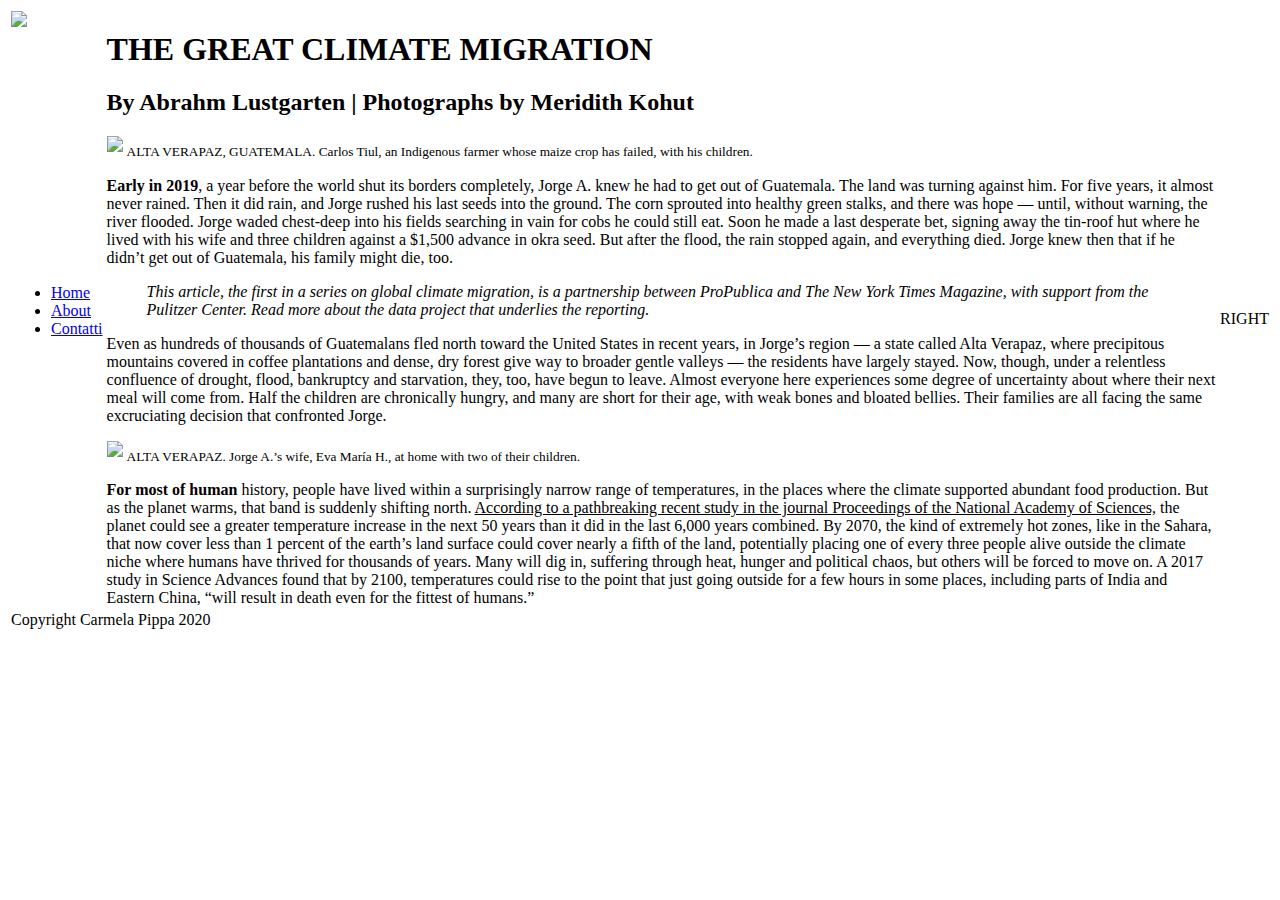
==== index.html @ 57956c19 "excercise" ====
<html>
    <head>
        <title>Lesson 2</title>
        <link rel="stylesheet" href="style.css">
    </head>
    <body>
      <table class="table" >
        <tr>
          <td class= "header" colspan="3">
            <img class="headerImage" src="./images/header.png">
          </td>
        </tr>
        <tr>
          <td class="sidebar"> 
            <ul>
              <li><a href="index.html"> Home</a></li>
              <li><a href="about.html"> About</a></li>
              <li><a href="contatti.html"> Contatti</a></li>
            </ul>
          </td>
          <td class="body">
            <h1>THE GREAT CLIMATE MIGRATION
            </h1>
            <h2>By Abrahm Lustgarten | Photographs by Meridith Kohut</h2>
            <img class="bodyImage" src="./images/img_migration.jpg">
            <sub>ALTA VERAPAZ, GUATEMALA. Carlos Tiul, an Indigenous farmer whose maize crop has failed, with his children.</sub>
            <p><b>Early in 2019</b>, a year before the world shut its borders completely, Jorge A. knew he had to get out of Guatemala. The land was turning against him. For five years, it almost never rained. Then it did rain, and Jorge rushed his last seeds into the ground. The corn sprouted into healthy green stalks, and there was hope — until, without warning, the river flooded. Jorge waded chest-deep into his fields searching in vain for cobs he could still eat. Soon he made a last desperate bet, signing away the tin-roof hut where he lived with his wife and three children against a $1,500 advance in okra seed. But after the flood, the rain stopped again, and everything died. Jorge knew then that if he didn’t get out of Guatemala, his family might die, too.</p>
            <blockquote cite="http://https://www.nytimes.com/interactive/2020/07/23/magazine/climate-migration.html"><i>This article, the first in a series on global climate migration, is a partnership between ProPublica and The New York Times Magazine, with support from the Pulitzer Center. Read more about the data project that underlies the reporting.</i></blockquote>
            <p>Even as hundreds of thousands of Guatemalans fled north toward the United States in recent years, in Jorge’s region — a state called Alta Verapaz, where precipitous mountains covered in coffee plantations and dense, dry forest give way to broader gentle valleys — the residents have largely stayed. Now, though, under a relentless confluence of drought, flood, bankruptcy and starvation, they, too, have begun to leave. Almost everyone here experiences some degree of uncertainty about where their next meal will come from. Half the children are chronically hungry, and many are short for their age, with weak bones and bloated bellies. Their families are all facing the same excruciating decision that confronted Jorge.</p>
            <img class="bodyImage" src="./images/family.jpg">
            <sub>ALTA VERAPAZ. Jorge A.’s wife, Eva María H., at home with two of their children.
            </sub>
            <p><b>For most of human</b> history, people have lived within a surprisingly narrow range of temperatures, in the places where the climate supported abundant food production. But as the planet warms, that band is suddenly shifting north. <u>According to a pathbreaking recent study in the journal Proceedings of the National Academy of Sciences,</u> the planet could see a greater temperature increase in the next 50 years than it did in the last 6,000 years combined. By 2070, the kind of extremely hot zones, like in the Sahara, that now cover less than 1 percent of the earth’s land surface could cover nearly a fifth of the land, potentially placing one of every three people alive outside the climate niche where humans have thrived for thousands of years. Many will dig in, suffering through heat, hunger and political chaos, but others will be forced to move on. A 2017 study in Science Advances found that by 2100, temperatures could rise to the point that just going outside for a few hours in some places, including parts of India and Eastern China, “will result in death even for the fittest of humans.”</p>
          </td>
          <td class="rightSidebar">RIGHT</td>
        </tr>
        <tr>
          <td class="footer" colspan="3" >Copyright Carmela Pippa 2020</td>
        </tr>
      </table>
    </body>
</html>
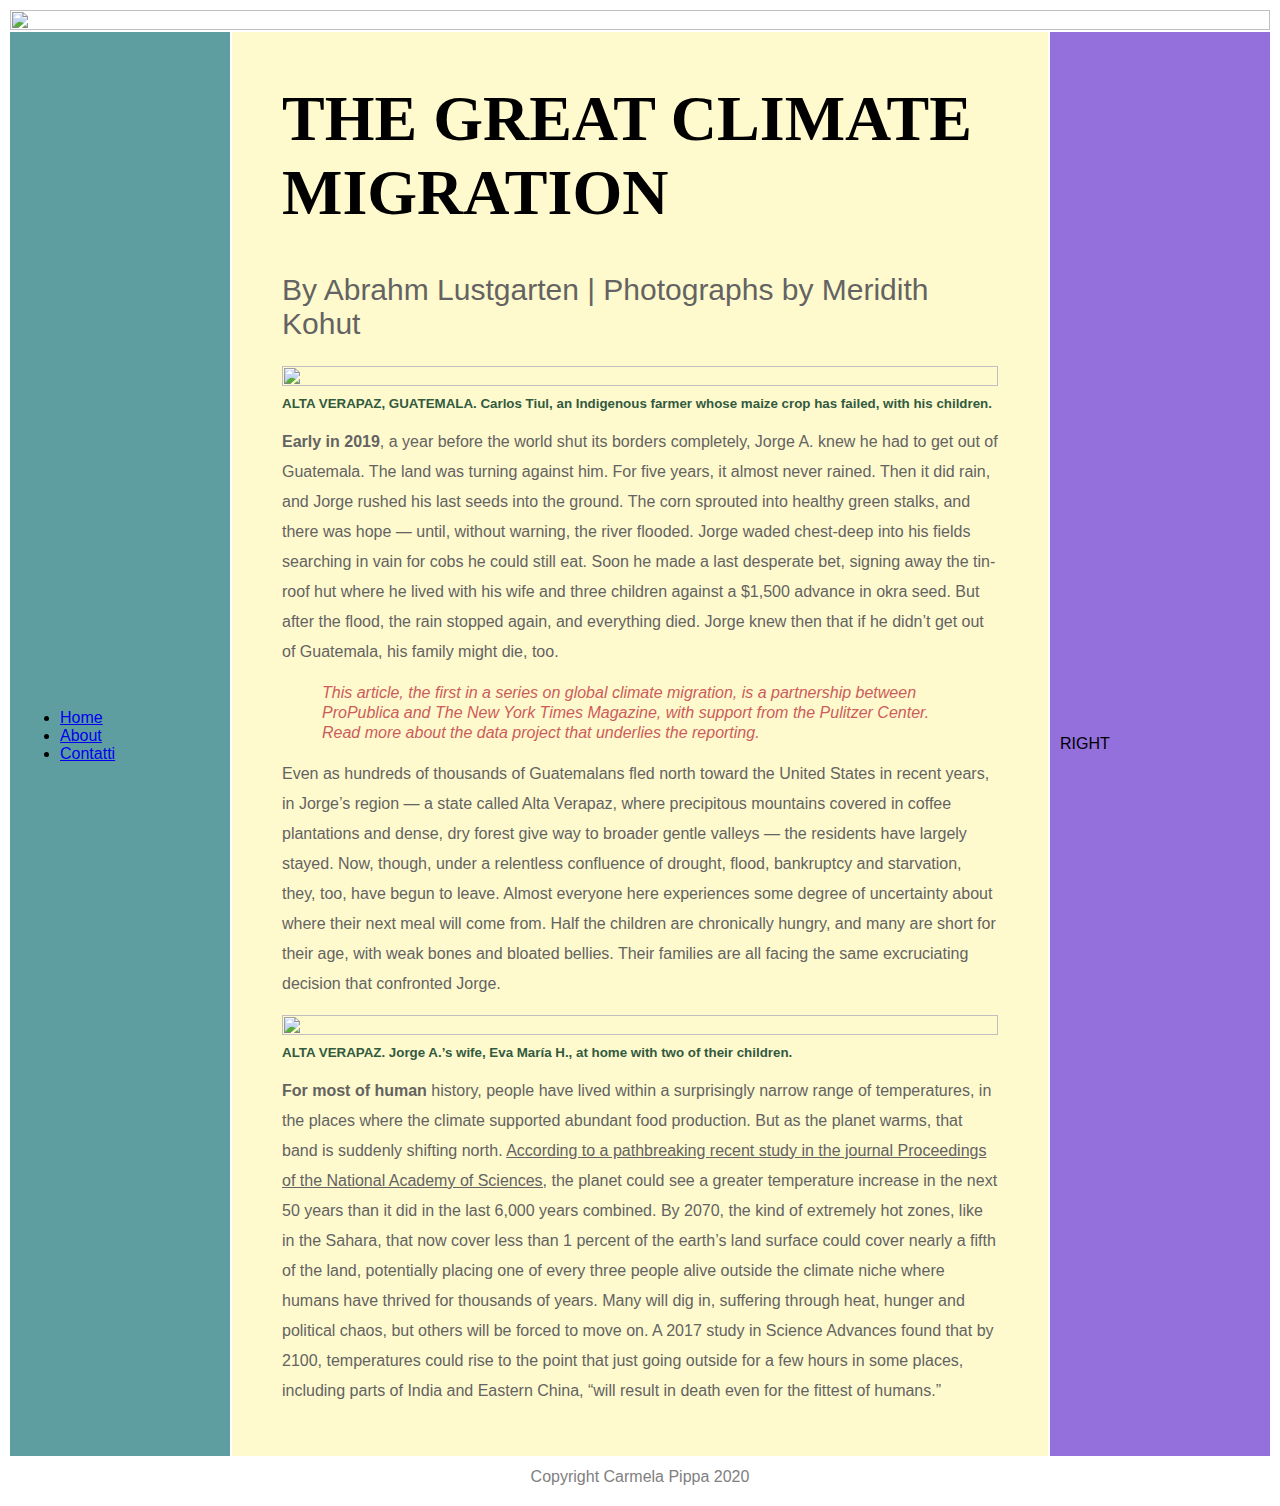
==== commit 19e684e8: "Fixing formatting" ====
--- a/index.html
+++ b/index.html
@@ -1,42 +1,101 @@
 <html>
-    <head>
-        <title>Lesson 2</title>
-        <link rel="stylesheet" href="style.css">
-    </head>
-    <body>
-      <table class="table" >
-        <tr>
-          <td class= "header" colspan="3">
-            <img class="headerImage" src="./images/header.png">
-          </td>
-        </tr>
-        <tr>
-          <td class="sidebar"> 
-            <ul>
-              <li><a href="index.html"> Home</a></li>
-              <li><a href="about.html"> About</a></li>
-              <li><a href="contatti.html"> Contatti</a></li>
-            </ul>
-          </td>
-          <td class="body">
-            <h1>THE GREAT CLIMATE MIGRATION
-            </h1>
-            <h2>By Abrahm Lustgarten | Photographs by Meridith Kohut</h2>
-            <img class="bodyImage" src="./images/img_migration.jpg">
-            <sub>ALTA VERAPAZ, GUATEMALA. Carlos Tiul, an Indigenous farmer whose maize crop has failed, with his children.</sub>
-            <p><b>Early in 2019</b>, a year before the world shut its borders completely, Jorge A. knew he had to get out of Guatemala. The land was turning against him. For five years, it almost never rained. Then it did rain, and Jorge rushed his last seeds into the ground. The corn sprouted into healthy green stalks, and there was hope — until, without warning, the river flooded. Jorge waded chest-deep into his fields searching in vain for cobs he could still eat. Soon he made a last desperate bet, signing away the tin-roof hut where he lived with his wife and three children against a $1,500 advance in okra seed. But after the flood, the rain stopped again, and everything died. Jorge knew then that if he didn’t get out of Guatemala, his family might die, too.</p>
-            <blockquote cite="http://https://www.nytimes.com/interactive/2020/07/23/magazine/climate-migration.html"><i>This article, the first in a series on global climate migration, is a partnership between ProPublica and The New York Times Magazine, with support from the Pulitzer Center. Read more about the data project that underlies the reporting.</i></blockquote>
-            <p>Even as hundreds of thousands of Guatemalans fled north toward the United States in recent years, in Jorge’s region — a state called Alta Verapaz, where precipitous mountains covered in coffee plantations and dense, dry forest give way to broader gentle valleys — the residents have largely stayed. Now, though, under a relentless confluence of drought, flood, bankruptcy and starvation, they, too, have begun to leave. Almost everyone here experiences some degree of uncertainty about where their next meal will come from. Half the children are chronically hungry, and many are short for their age, with weak bones and bloated bellies. Their families are all facing the same excruciating decision that confronted Jorge.</p>
-            <img class="bodyImage" src="./images/family.jpg">
-            <sub>ALTA VERAPAZ. Jorge A.’s wife, Eva María H., at home with two of their children.
-            </sub>
-            <p><b>For most of human</b> history, people have lived within a surprisingly narrow range of temperatures, in the places where the climate supported abundant food production. But as the planet warms, that band is suddenly shifting north. <u>According to a pathbreaking recent study in the journal Proceedings of the National Academy of Sciences,</u> the planet could see a greater temperature increase in the next 50 years than it did in the last 6,000 years combined. By 2070, the kind of extremely hot zones, like in the Sahara, that now cover less than 1 percent of the earth’s land surface could cover nearly a fifth of the land, potentially placing one of every three people alive outside the climate niche where humans have thrived for thousands of years. Many will dig in, suffering through heat, hunger and political chaos, but others will be forced to move on. A 2017 study in Science Advances found that by 2100, temperatures could rise to the point that just going outside for a few hours in some places, including parts of India and Eastern China, “will result in death even for the fittest of humans.”</p>
-          </td>
-          <td class="rightSidebar">RIGHT</td>
-        </tr>
-        <tr>
-          <td class="footer" colspan="3" >Copyright Carmela Pippa 2020</td>
-        </tr>
-      </table>
-    </body>
-</html>+  <head>
+    <title>Lesson 2</title>
+    <link rel="stylesheet" href="style.css" />
+  </head>
+  <body>
+    <table class="table">
+      <tr>
+        <td class="header" colspan="3">
+          <img class="headerImage" src="./images/header.png" />
+        </td>
+      </tr>
+      <tr>
+        <td class="sidebar">
+          <ul>
+            <li><a href="index.html"> Home</a></li>
+            <li><a href="about.html"> About</a></li>
+            <li><a href="contatti.html"> Contatti</a></li>
+          </ul>
+        </td>
+        <td class="body">
+          <h1>THE GREAT CLIMATE MIGRATION</h1>
+          <h2>By Abrahm Lustgarten | Photographs by Meridith Kohut</h2>
+          <img class="bodyImage" src="./images/img_migration.jpg" />
+          <sub
+            >ALTA VERAPAZ, GUATEMALA. Carlos Tiul, an Indigenous farmer whose
+            maize crop has failed, with his children.</sub
+          >
+          <p>
+            <b>Early in 2019</b>, a year before the world shut its borders
+            completely, Jorge A. knew he had to get out of Guatemala. The land
+            was turning against him. For five years, it almost never rained.
+            Then it did rain, and Jorge rushed his last seeds into the ground.
+            The corn sprouted into healthy green stalks, and there was hope —
+            until, without warning, the river flooded. Jorge waded chest-deep
+            into his fields searching in vain for cobs he could still eat. Soon
+            he made a last desperate bet, signing away the tin-roof hut where he
+            lived with his wife and three children against a $1,500 advance in
+            okra seed. But after the flood, the rain stopped again, and
+            everything died. Jorge knew then that if he didn’t get out of
+            Guatemala, his family might die, too.
+          </p>
+          <blockquote
+            cite="http://https://www.nytimes.com/interactive/2020/07/23/magazine/climate-migration.html"
+          >
+            <i
+              >This article, the first in a series on global climate migration,
+              is a partnership between ProPublica and The New York Times
+              Magazine, with support from the Pulitzer Center. Read more about
+              the data project that underlies the reporting.</i
+            >
+          </blockquote>
+          <p>
+            Even as hundreds of thousands of Guatemalans fled north toward the
+            United States in recent years, in Jorge’s region — a state called
+            Alta Verapaz, where precipitous mountains covered in coffee
+            plantations and dense, dry forest give way to broader gentle valleys
+            — the residents have largely stayed. Now, though, under a relentless
+            confluence of drought, flood, bankruptcy and starvation, they, too,
+            have begun to leave. Almost everyone here experiences some degree of
+            uncertainty about where their next meal will come from. Half the
+            children are chronically hungry, and many are short for their age,
+            with weak bones and bloated bellies. Their families are all facing
+            the same excruciating decision that confronted Jorge.
+          </p>
+          <img class="bodyImage" src="./images/family.jpg" />
+          <sub
+            >ALTA VERAPAZ. Jorge A.’s wife, Eva María H., at home with two of
+            their children.
+          </sub>
+          <p>
+            <b>For most of human</b> history, people have lived within a
+            surprisingly narrow range of temperatures, in the places where the
+            climate supported abundant food production. But as the planet warms,
+            that band is suddenly shifting north.
+            <u
+              >According to a pathbreaking recent study in the journal
+              Proceedings of the National Academy of Sciences,</u
+            >
+            the planet could see a greater temperature increase in the next 50
+            years than it did in the last 6,000 years combined. By 2070, the
+            kind of extremely hot zones, like in the Sahara, that now cover less
+            than 1 percent of the earth’s land surface could cover nearly a
+            fifth of the land, potentially placing one of every three people
+            alive outside the climate niche where humans have thrived for
+            thousands of years. Many will dig in, suffering through heat, hunger
+            and political chaos, but others will be forced to move on. A 2017
+            study in Science Advances found that by 2100, temperatures could
+            rise to the point that just going outside for a few hours in some
+            places, including parts of India and Eastern China, “will result in
+            death even for the fittest of humans.”
+          </p>
+        </td>
+        <td class="rightSidebar">RIGHT</td>
+      </tr>
+      <tr>
+        <td class="footer" colspan="3">Copyright Carmela Pippa 2020</td>
+      </tr>
+    </table>
+  </body>
+</html>
--- a/style.css
+++ b/style.css
@@ -0,0 +1,71 @@
+body {
+  font-family: Verdana, Geneva, Tahoma, sans-serif;
+  font-size: 12px;
+}
+.header {
+  padding: 0;
+}
+
+.headerImage {
+  width: 100%;
+}
+
+.table {
+  width: 100%;
+}
+
+.sidebar {
+  background-color: cadetblue;
+  width: 200px;
+}
+
+.body {
+  background-color: lemonchiffon;
+  padding: 50px;
+}
+
+.rightSidebar {
+  background-color: mediumpurple;
+  width: 200px;
+}
+
+.footer {
+  background-color: white;
+  text-align: center;
+  color: grey;
+}
+td {
+  padding: 10px;
+}
+
+.bodyImage {
+  width: 100%;
+  margin-bottom: 10px;
+}
+
+h1 {
+  font-size: 4em;
+  font-weight: bold;
+  font-family: serif;
+}
+
+h2 {
+  font-size: 30px;
+  font-weight: 500;
+  color: #636363;
+}
+
+sub {
+  color: #325a40;
+  font-weight: 600;
+}
+
+blockquote {
+  color: indianred;
+  line-height: 20px;
+}
+
+p {
+  color: #636363;
+  line-height: 30px;
+}
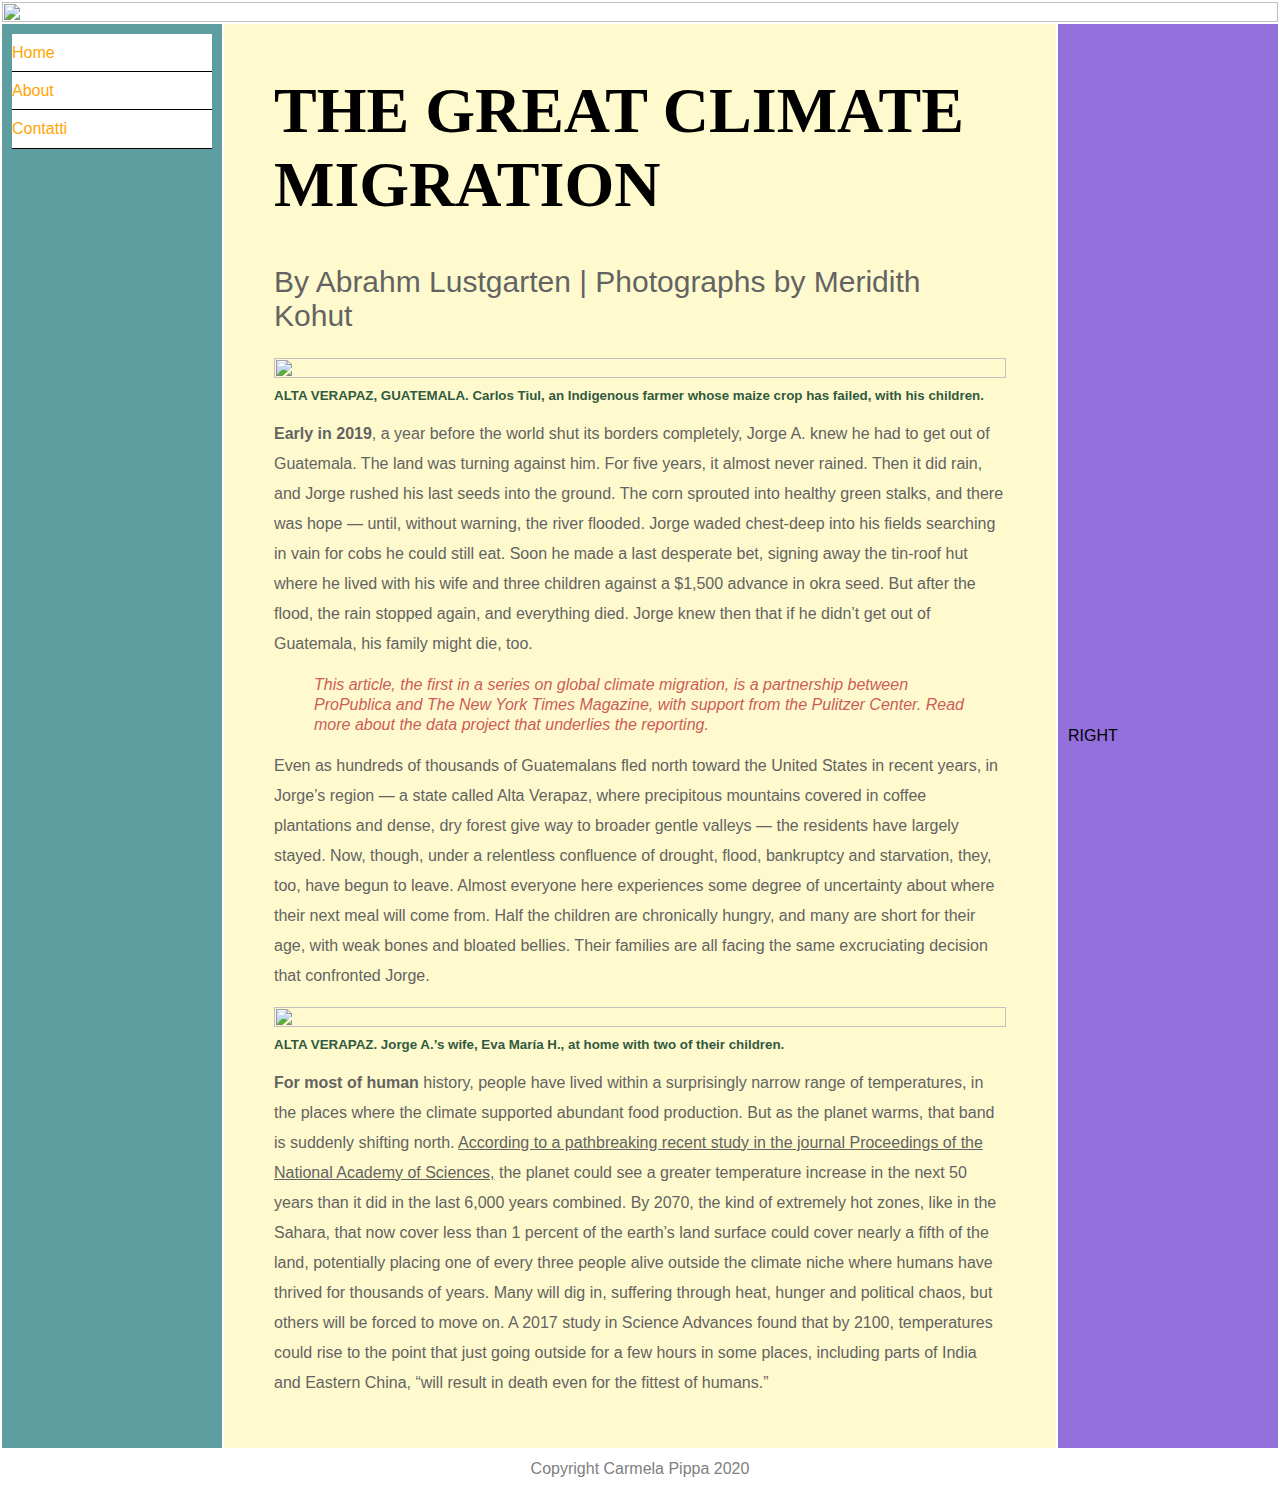
==== commit e1864d01: "Lesson 3" ====
--- a/index.html
+++ b/index.html
@@ -1,101 +1,42 @@
 <html>
-  <head>
-    <title>Lesson 2</title>
-    <link rel="stylesheet" href="style.css" />
-  </head>
-  <body>
-    <table class="table">
-      <tr>
-        <td class="header" colspan="3">
-          <img class="headerImage" src="./images/header.png" />
-        </td>
-      </tr>
-      <tr>
-        <td class="sidebar">
-          <ul>
-            <li><a href="index.html"> Home</a></li>
-            <li><a href="about.html"> About</a></li>
-            <li><a href="contatti.html"> Contatti</a></li>
-          </ul>
-        </td>
-        <td class="body">
-          <h1>THE GREAT CLIMATE MIGRATION</h1>
-          <h2>By Abrahm Lustgarten | Photographs by Meridith Kohut</h2>
-          <img class="bodyImage" src="./images/img_migration.jpg" />
-          <sub
-            >ALTA VERAPAZ, GUATEMALA. Carlos Tiul, an Indigenous farmer whose
-            maize crop has failed, with his children.</sub
-          >
-          <p>
-            <b>Early in 2019</b>, a year before the world shut its borders
-            completely, Jorge A. knew he had to get out of Guatemala. The land
-            was turning against him. For five years, it almost never rained.
-            Then it did rain, and Jorge rushed his last seeds into the ground.
-            The corn sprouted into healthy green stalks, and there was hope —
-            until, without warning, the river flooded. Jorge waded chest-deep
-            into his fields searching in vain for cobs he could still eat. Soon
-            he made a last desperate bet, signing away the tin-roof hut where he
-            lived with his wife and three children against a $1,500 advance in
-            okra seed. But after the flood, the rain stopped again, and
-            everything died. Jorge knew then that if he didn’t get out of
-            Guatemala, his family might die, too.
-          </p>
-          <blockquote
-            cite="http://https://www.nytimes.com/interactive/2020/07/23/magazine/climate-migration.html"
-          >
-            <i
-              >This article, the first in a series on global climate migration,
-              is a partnership between ProPublica and The New York Times
-              Magazine, with support from the Pulitzer Center. Read more about
-              the data project that underlies the reporting.</i
-            >
-          </blockquote>
-          <p>
-            Even as hundreds of thousands of Guatemalans fled north toward the
-            United States in recent years, in Jorge’s region — a state called
-            Alta Verapaz, where precipitous mountains covered in coffee
-            plantations and dense, dry forest give way to broader gentle valleys
-            — the residents have largely stayed. Now, though, under a relentless
-            confluence of drought, flood, bankruptcy and starvation, they, too,
-            have begun to leave. Almost everyone here experiences some degree of
-            uncertainty about where their next meal will come from. Half the
-            children are chronically hungry, and many are short for their age,
-            with weak bones and bloated bellies. Their families are all facing
-            the same excruciating decision that confronted Jorge.
-          </p>
-          <img class="bodyImage" src="./images/family.jpg" />
-          <sub
-            >ALTA VERAPAZ. Jorge A.’s wife, Eva María H., at home with two of
-            their children.
-          </sub>
-          <p>
-            <b>For most of human</b> history, people have lived within a
-            surprisingly narrow range of temperatures, in the places where the
-            climate supported abundant food production. But as the planet warms,
-            that band is suddenly shifting north.
-            <u
-              >According to a pathbreaking recent study in the journal
-              Proceedings of the National Academy of Sciences,</u
-            >
-            the planet could see a greater temperature increase in the next 50
-            years than it did in the last 6,000 years combined. By 2070, the
-            kind of extremely hot zones, like in the Sahara, that now cover less
-            than 1 percent of the earth’s land surface could cover nearly a
-            fifth of the land, potentially placing one of every three people
-            alive outside the climate niche where humans have thrived for
-            thousands of years. Many will dig in, suffering through heat, hunger
-            and political chaos, but others will be forced to move on. A 2017
-            study in Science Advances found that by 2100, temperatures could
-            rise to the point that just going outside for a few hours in some
-            places, including parts of India and Eastern China, “will result in
-            death even for the fittest of humans.”
-          </p>
-        </td>
-        <td class="rightSidebar">RIGHT</td>
-      </tr>
-      <tr>
-        <td class="footer" colspan="3">Copyright Carmela Pippa 2020</td>
-      </tr>
-    </table>
-  </body>
-</html>
+    <head>
+        <title>Lesson 2</title>
+        <link rel="stylesheet" href="style.css">
+    </head>
+    <body>
+      <table class="table" >
+        <tr>
+          <td class= "header" colspan="3">
+            <img class="headerImage" src="./images/header.png">
+          </td>
+        </tr>
+        <tr>
+          <td class="sidebar"> 
+            <ul id="primaryMenu">
+              <li><a href="index.html"> Home</a></li>
+              <li><a href="about.html"> About</a></li>
+              <li><a href="contatti.html"> Contatti</a></li>
+            </ul>
+          </td>
+          <td class="body">
+            <h1>THE GREAT CLIMATE MIGRATION
+            </h1>
+            <h2>By Abrahm Lustgarten | Photographs by Meridith Kohut</h2>
+            <img class="bodyImage" src="./images/img_migration.jpg">
+            <sub>ALTA VERAPAZ, GUATEMALA. Carlos Tiul, an Indigenous farmer whose maize crop has failed, with his children.</sub>
+            <p><b>Early in 2019</b>, a year before the world shut its borders completely, Jorge A. knew he had to get out of Guatemala. The land was turning against him. For five years, it almost never rained. Then it did rain, and Jorge rushed his last seeds into the ground. The corn sprouted into healthy green stalks, and there was hope — until, without warning, the river flooded. Jorge waded chest-deep into his fields searching in vain for cobs he could still eat. Soon he made a last desperate bet, signing away the tin-roof hut where he lived with his wife and three children against a $1,500 advance in okra seed. But after the flood, the rain stopped again, and everything died. Jorge knew then that if he didn’t get out of Guatemala, his family might die, too.</p>
+            <blockquote cite="http://https://www.nytimes.com/interactive/2020/07/23/magazine/climate-migration.html"><i>This article, the first in a series on global climate migration, is a partnership between ProPublica and The New York Times Magazine, with support from the Pulitzer Center. Read more about the data project that underlies the reporting.</i></blockquote>
+            <p>Even as hundreds of thousands of Guatemalans fled north toward the United States in recent years, in Jorge’s region — a state called Alta Verapaz, where precipitous mountains covered in coffee plantations and dense, dry forest give way to broader gentle valleys — the residents have largely stayed. Now, though, under a relentless confluence of drought, flood, bankruptcy and starvation, they, too, have begun to leave. Almost everyone here experiences some degree of uncertainty about where their next meal will come from. Half the children are chronically hungry, and many are short for their age, with weak bones and bloated bellies. Their families are all facing the same excruciating decision that confronted Jorge.</p>
+            <img class="bodyImage" src="./images/family.jpg">
+            <sub>ALTA VERAPAZ. Jorge A.’s wife, Eva María H., at home with two of their children.
+            </sub>
+            <p><b>For most of human</b> history, people have lived within a surprisingly narrow range of temperatures, in the places where the climate supported abundant food production. But as the planet warms, that band is suddenly shifting north. <u>According to a pathbreaking recent study in the journal Proceedings of the National Academy of Sciences,</u> the planet could see a greater temperature increase in the next 50 years than it did in the last 6,000 years combined. By 2070, the kind of extremely hot zones, like in the Sahara, that now cover less than 1 percent of the earth’s land surface could cover nearly a fifth of the land, potentially placing one of every three people alive outside the climate niche where humans have thrived for thousands of years. Many will dig in, suffering through heat, hunger and political chaos, but others will be forced to move on. A 2017 study in Science Advances found that by 2100, temperatures could rise to the point that just going outside for a few hours in some places, including parts of India and Eastern China, “will result in death even for the fittest of humans.”</p>
+          </td>
+          <td class="rightSidebar">RIGHT</td>
+        </tr>
+        <tr>
+          <td class="footer" colspan="3" >Copyright Carmela Pippa 2020</td>
+        </tr>
+      </table>
+    </body>
+</html>--- a/style.css
+++ b/style.css
@@ -1,71 +1,103 @@
 body {
-  font-family: Verdana, Geneva, Tahoma, sans-serif;
-  font-size: 12px;
+    font-family: Verdana, Geneva, Tahoma, sans-serif;
+    font-size: 12px;
+    margin: 0;
 }
 .header {
-  padding: 0;
+    padding: 0;
 }
 
 .headerImage {
-  width: 100%;
+    width: 100%;
 }
 
+#primaryMenu {
+    background-color: white;
+    padding: 0;
+    list-style: none;
+}
+
+#primaryMenu > li {
+    border-bottom: 1px solid black;
+    padding: 0.6em 0;
+    text-decoration: none;
+}
+#primaryMenu > li:hover {
+    background-color: gray;
+}
+#primaryMenu > li > a {
+    text-decoration: none;
+}
+
+a {
+    color: orange;
+}
+
+a:hover {
+    text-decoration: underline !important;
+}
+
+
 .table {
-  width: 100%;
+    width: 1280px;
+    margin: 0 auto;
 }
 
 .sidebar {
-  background-color: cadetblue;
-  width: 200px;
+    background-color: cadetblue;
+    width: 200px;
+    vertical-align: top;
 }
 
 .body {
-  background-color: lemonchiffon;
-  padding: 50px;
+    background-color: lemonchiffon;
+    padding:50px;
 }
 
 .rightSidebar {
-  background-color: mediumpurple;
-  width: 200px;
+    background-color: mediumpurple;
+    width: 200px;
 }
 
 .footer {
-  background-color: white;
-  text-align: center;
-  color: grey;
+    background-color: white;
+    text-align: center;
+    color: grey;
 }
 td {
-  padding: 10px;
+    padding: 10px;
 }
 
 .bodyImage {
-  width: 100%;
-  margin-bottom: 10px;
+    width: 100%;
+    margin-bottom: 10px;
 }
 
 h1 {
-  font-size: 4em;
-  font-weight: bold;
-  font-family: serif;
+    font-size: 4em;
+    font-weight: bold;
+    font-family: serif;
+
 }
 
 h2 {
-  font-size: 30px;
-  font-weight: 500;
-  color: #636363;
+    font-size: 30px;
+    font-weight: 500;
+    color:#636363;
 }
 
 sub {
-  color: #325a40;
-  font-weight: 600;
+    color:#325a40;
+    font-weight: 600;
 }
 
 blockquote {
-  color: indianred;
-  line-height: 20px;
+    color: indianred;
+    line-height: 20px;
 }
 
 p {
-  color: #636363;
-  line-height: 30px;
+    color:#636363;
+    line-height: 30px;
 }
+
